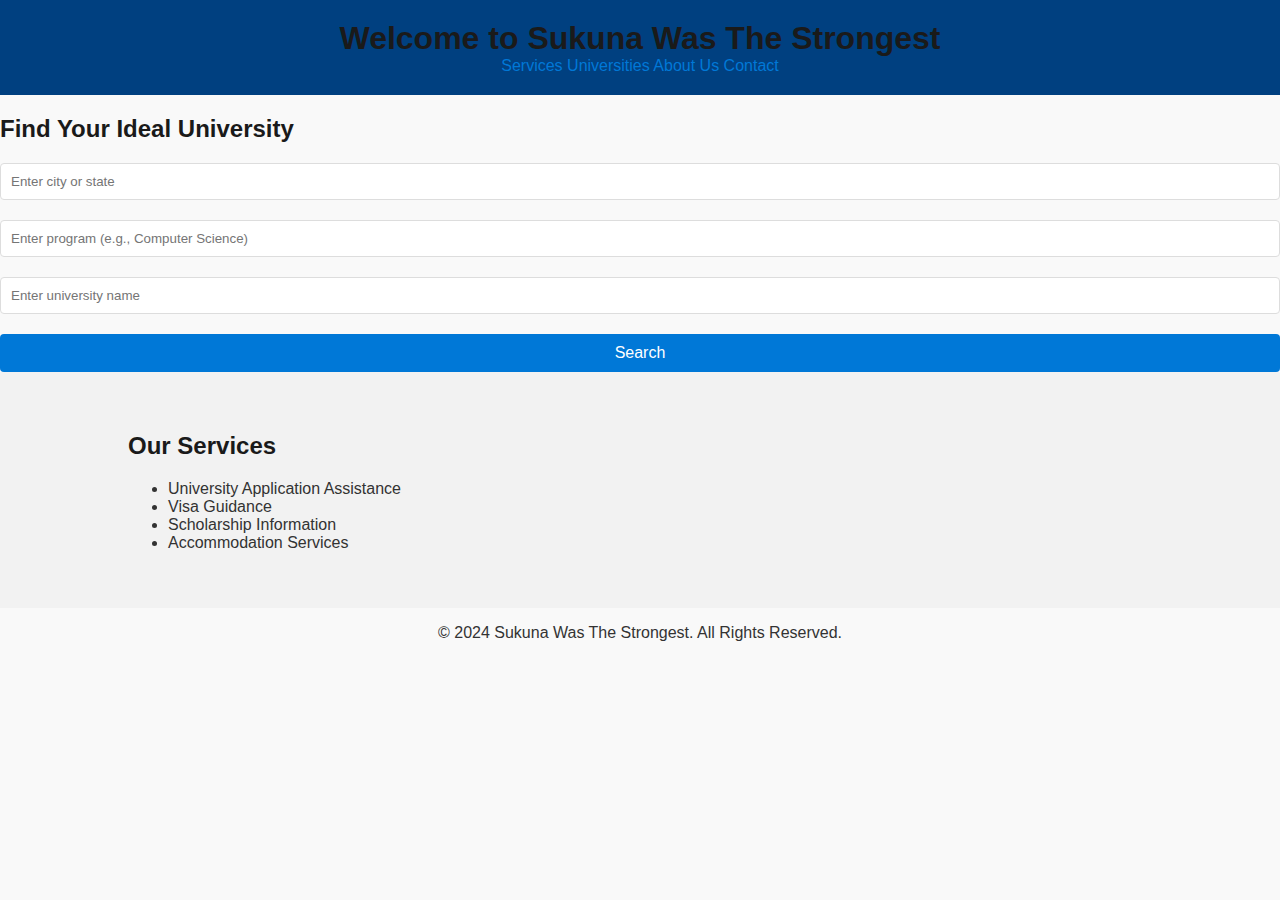
==== index.html @ 28078382 "Add files via upload" ====
<!DOCTYPE html>
<html lang="en">
<head>
    <meta charset="UTF-8">
    <meta name="viewport" content="width=device-width, initial-scale=1.0">
    <title>Home - Sukuna Was The Strongest</title>
    <link rel="stylesheet" href="styles.css">
</head>
<body>
    <!-- Header -->
    <header>
        <h1>Welcome to Sukuna Was The Strongest</h1>
        <nav class="navbar">
            <a href="#services">Services</a>
            <a href="#universities">Universities</a>
            <a href="#about">About Us</a>
            <a href="#contact">Contact</a>
        </nav>
    </header>

    <!-- Search Section -->
    <section class="search-section" id="universities">
        <h2>Find Your Ideal University</h2>
        <form action="search.php" method="GET">
            <input type="text" name="location" placeholder="Enter city or state">
            <input type="text" name="program" placeholder="Enter program (e.g., Computer Science)">
            <input type="text" name="name" placeholder="Enter university name">
            <button type="submit">Search</button>
        </form>
    </section>

    <!-- Services Section -->
    <section id="services" style="padding: 40px 10%; background-color: #f2f2f2;">
        <h2>Our Services</h2>
        <ul>
            <li>University Application Assistance</li>
            <li>Visa Guidance</li>
            <li>Scholarship Information</li>
            <li>Accommodation Services</li>
        </ul>
    </section>

    <!-- Footer -->
    <footer>
        <p>&copy; 2024 Sukuna Was The Strongest. All Rights Reserved.</p>
    </footer>
</body>
</html>
---- styles.css ----
/* Global Styles */
body {
    font-family: 'Arial', sans-serif;
    margin: 0;
    padding: 0;
    box-sizing: border-box;
    background-color: #f9f9f9;
    color: #333;
}

h1, h2, h3 {
    color: #1a1a1a;
}

a {
    color: #0078d7;
    text-decoration: none;
}

a:hover {
    text-decoration: underline;
}

.container {
    max-width: 500px;
    margin: 50px auto;
    padding: 20px;
    background: #fff;
    border-radius: 8px;
    box-shadow: 0 4px 6px rgba(0, 0, 0, 0.1);
}

/* Login and Signup Forms */
form {
    display: flex;
    flex-direction: column;
}

label {
    margin: 10px 0 5px;
    font-weight: bold;
}

input {
    padding: 10px;
    margin-bottom: 20px;
    border: 1px solid #ddd;
    border-radius: 4px;
}

button {
    background-color: #0078d7;
    color: white;
    padding: 10px 15px;
    border: none;
    border-radius: 4px;
    cursor: pointer;
    font-size: 16px;
}

button:hover {
    background-color: #005bb5;
}

p {
    text-align: center;
}

/* Main Page Styles */
header {
    background-color: #004080;
    color: white;
    padding: 20px 10%;
    text-align: center;
}

header h1 {
    margin: 0;
}

.
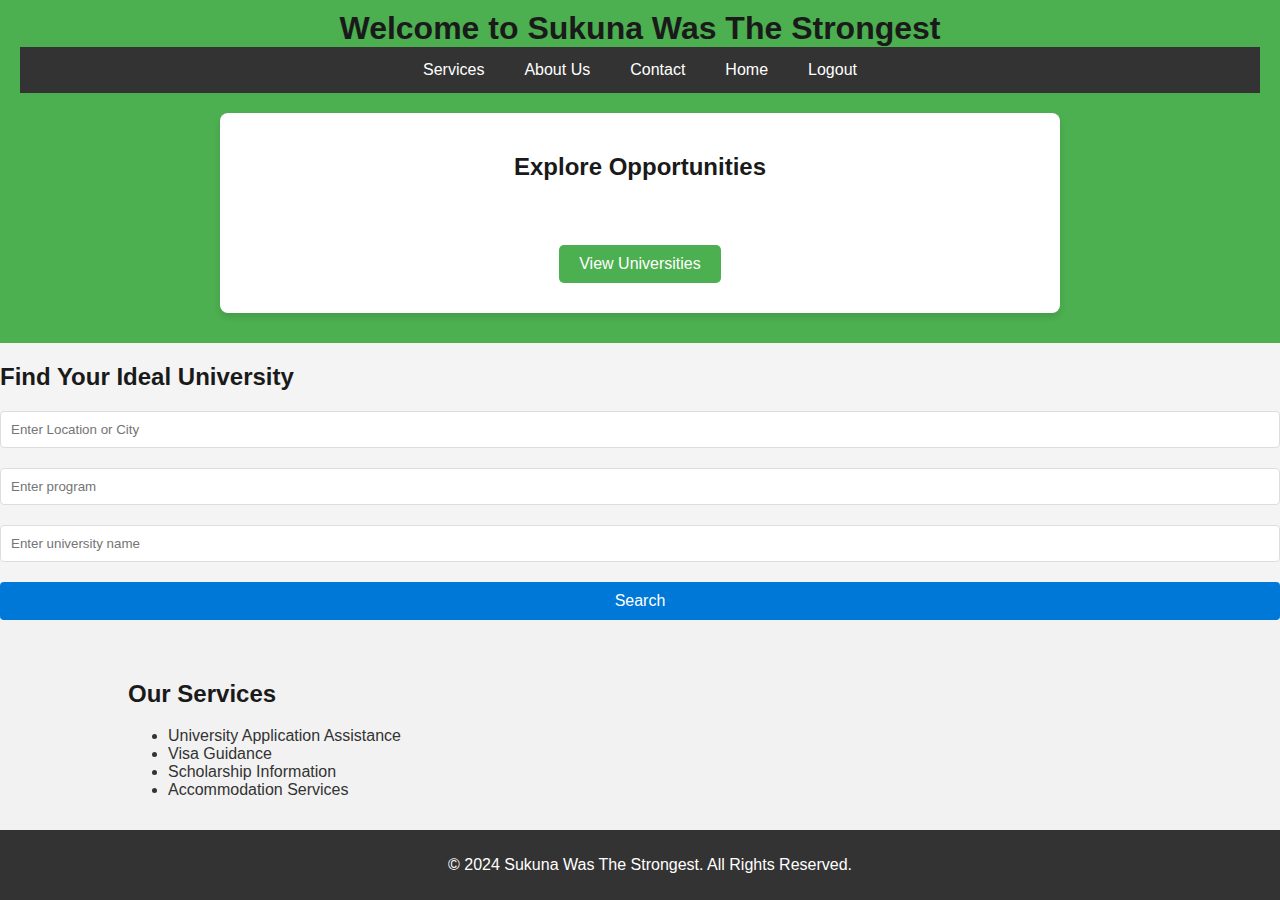
==== commit 9aa1236c: "Add files via upload" ====
--- a/index.html
+++ b/index.html
@@ -5,28 +5,102 @@
     <meta name="viewport" content="width=device-width, initial-scale=1.0">
     <title>Home - Sukuna Was The Strongest</title>
     <link rel="stylesheet" href="styles.css">
+    <style>
+        /* Add some basic styling for the index page */
+        body {
+            font-family: 'Arial', sans-serif;
+            margin: 0;
+            padding: 0;
+            background-color: #f4f4f4;
+        }
+
+        header {
+            background-color: #4CAF50;
+            color: white;
+            padding: 10px 20px;
+            text-align: center;
+        }
+
+        nav {
+            display: flex;
+            justify-content: center;
+            background-color: #333;
+        }
+
+        nav a {
+            color: white;
+            padding: 14px 20px;
+            text-decoration: none;
+            display: block;
+        }
+
+        nav a:hover {
+            background-color: #575757;
+        }
+
+        .container {
+            margin: 20px auto;
+            max-width: 800px;
+            text-align: center;
+        }
+
+        .btn {
+            display: inline-block;
+            background-color: #4CAF50;
+            color: white;
+            padding: 10px 20px;
+            text-decoration: none;
+            border-radius: 5px;
+            margin: 10px 5px;
+        }
+
+        .btn:hover {
+            background-color: #45a049;
+        }
+
+        footer {
+            text-align: center;
+            padding: 10px;
+            background-color: #333;
+            color: white;
+            position: fixed;
+            width: 100%;
+            bottom: 0;
+        }
+    </style>
 </head>
 <body>
     <!-- Header -->
     <header>
         <h1>Welcome to Sukuna Was The Strongest</h1>
         <nav class="navbar">
-            <a href="#services">Services</a>
-            <a href="#universities">Universities</a>
+            <a href="#services">Services</a>           
             <a href="#about">About Us</a>
             <a href="#contact">Contact</a>
+            <a href="index.html">Home</a>
+            <!-- <a href="universities.php" class="btn">View Universities</a> -->
+        
+            <a href="logout.php">Logout</a>
+
         </nav>
+        <div class="container">
+            <h2>Explore Opportunities</h2>
+            <p>Find universities in the UK and USA and unlock your potential.</p>
+            <!-- Updated button functionality -->
+            <a href="universities.php" class="btn">View Universities</a>
+        </div>
     </header>
 
     <!-- Search Section -->
     <section class="search-section" id="universities">
         <h2>Find Your Ideal University</h2>
         <form action="search.php" method="GET">
-            <input type="text" name="location" placeholder="Enter city or state">
-            <input type="text" name="program" placeholder="Enter program (e.g., Computer Science)">
+            <input type="text" name="location" placeholder="Enter Location or City" required>
+            <input type="text" name="program" placeholder="Enter program">
             <input type="text" name="name" placeholder="Enter university name">
             <button type="submit">Search</button>
         </form>
+        
     </section>
 
     <!-- Services Section -->
--- a/styles.css
+++ b/styles.css
@@ -78,4 +78,37 @@
     margin: 0;
 }
 
-.
+.universities-section {
+    text-align: center;
+    padding: 20px;
+    font-family: Arial, sans-serif;
+}
+
+.universities-section h1 {
+    color: #333;
+}
+
+.universities-section ul {
+    list-style-type: none;
+    padding: 0;
+}
+
+.universities-section ul li {
+    margin: 5px 0;
+    font-size: 18px;
+    color: #555;
+}
+
+.universities-section .btn {
+    margin-top: 20px;
+    padding: 10px 15px;
+    background-color: #4CAF50;
+    color: #fff;
+    text-decoration: none;
+    border-radius: 5px;
+}
+
+.universities-section .btn:hover {
+    background-color: #45a049;
+}
+
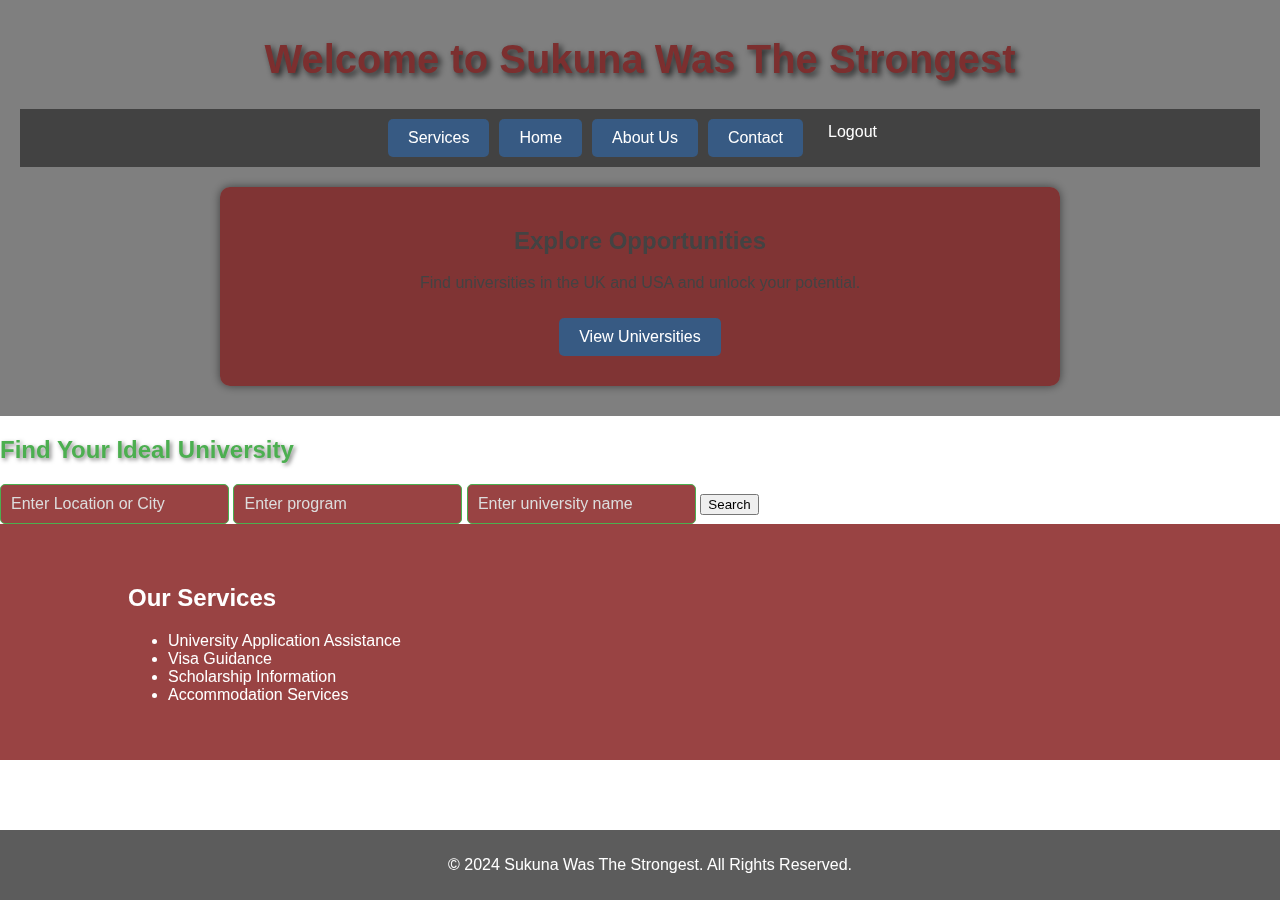
==== commit 08dabc76: "Add files via upload" ====
--- a/index.html
+++ b/index.html
@@ -6,25 +6,34 @@
     <title>Home - Sukuna Was The Strongest</title>
     <link rel="stylesheet" href="styles.css">
     <style>
-        /* Add some basic styling for the index page */
+        /* Styling for the index page */
         body {
             font-family: 'Arial', sans-serif;
             margin: 0;
             padding: 0;
-            background-color: #f4f4f4;
+            color: #fff;
         }
 
         header {
-            background-color: #4CAF50;
-            color: white;
+            background-color: rgba(0, 0, 0, 0.5); /* Slightly transparent header */
+            color: rgb(67, 67, 67);
             padding: 10px 20px;
             text-align: center;
+            z-index: 2;
+            position: relative;
+        }
+
+        .header-title {
+            color: #7c2f2f; /*color of sukuna was the strongest*/
+            text-shadow: 3px 3px 6px rgba(0, 0, 0, 0.7); /* Subtle shadow for depth */
+            font-size: 2.5em; /* Increase font size if needed */
+            font-weight: bold;
         }
 
         nav {
             display: flex;
             justify-content: center;
-            background-color: #333;
+            background-color: rgba(51, 51, 51, 0.8); /* Transparent navigation */
         }
 
         nav a {
@@ -42,11 +51,17 @@
             margin: 20px auto;
             max-width: 800px;
             text-align: center;
+            position: relative;
+            z-index: 2;
+            background-color: rgba(128, 20, 20, 0.7); /* Transparent red background */
+            padding: 20px;
+            border-radius: 10px; /* Rounded corners for better aesthetics */
+            box-shadow: 0 0 10px rgba(0, 0, 0, 0.5); /* Slight shadow for depth */
         }
 
         .btn {
             display: inline-block;
-            background-color: #4CAF50;
+            background-color: #375a83;
             color: white;
             padding: 10px 20px;
             text-decoration: none;
@@ -61,50 +76,87 @@
         footer {
             text-align: center;
             padding: 10px;
-            background-color: #333;
+            background-color: rgba(51, 51, 51, 0.8);
             color: white;
             position: fixed;
             width: 100%;
             bottom: 0;
+            z-index: 2;
+        }
+
+        .title {
+            color: #4CAF50; 
+            text-shadow: 2px 2px 4px rgba(0, 0, 0, 0.5); 
+        }
+
+        .search-box {
+            background-color: rgba(128, 20, 20, 0.8); /* Transparent red color */
+            color: white;
+            border: 1px solid #4CAF50;
+            padding: 10px;
+            border-radius: 5px;
+            font-size: 16px;
+        }
+
+        .search-box::placeholder {
+            color: #ddd; /* Light gray placeholder text */
+        }
+
+        /* Video background styling */
+        .video-bg {
+            position: fixed;
+            top: 0;
+            left: 0;
+            width: 100%;
+            height: 100%;
+            object-fit: cover;
+            z-index: -1; /* Place behind content */
+        }
+
+        .content-overlay {
+            position: relative;
+            z-index: 1;
         }
     </style>
 </head>
 <body>
+    <!-- Video Background -->
+    <video class="video-bg" autoplay loop muted>
+        <source src="background-video.mp4" type="video/mp4">
+        Your browser does not support the video tag.
+    </video>
+
     <!-- Header -->
     <header>
-        <h1>Welcome to Sukuna Was The Strongest</h1>
+        <h1 class="header-title">Welcome to Sukuna Was The Strongest</h1>
         <nav class="navbar">
-            <a href="#services">Services</a>           
-            <a href="#about">About Us</a>
-            <a href="#contact">Contact</a>
-            <a href="index.html">Home</a>
-            <!-- <a href="universities.php" class="btn">View Universities</a> -->
-        
+            <a href="services.html" class="btn">Services</a>          
+            <a href="index.html" class="btn">Home</a>
+            <a href="about_us.html" class="btn">About Us</a>
+            <a href="contact.html" class="btn">Contact</a>
             <a href="logout.php">Logout</a>
-
         </nav>
         <div class="container">
             <h2>Explore Opportunities</h2>
             <p>Find universities in the UK and USA and unlock your potential.</p>
-            <!-- Updated button functionality -->
             <a href="universities.php" class="btn">View Universities</a>
         </div>
     </header>
 
     <!-- Search Section -->
-    <section class="search-section" id="universities">
-        <h2>Find Your Ideal University</h2>
+    <section class="search-section content-overlay" id="universities">
+        <h2 class="title">Find Your Ideal University</h2>
         <form action="search.php" method="GET">
-            <input type="text" name="location" placeholder="Enter Location or City" required>
-            <input type="text" name="program" placeholder="Enter program">
-            <input type="text" name="name" placeholder="Enter university name">
+            <!-- Make all fields optional for flexible searching -->
+            <input type="text" class="search-box" name="location" placeholder="Enter Location or City">
+            <input type="text" class="search-box" name="program" placeholder="Enter program">
+            <input type="text" class="search-box" name="name" placeholder="Enter university name">
             <button type="submit">Search</button>
         </form>
-        
     </section>
 
     <!-- Services Section -->
-    <section id="services" style="padding: 40px 10%; background-color: #f2f2f2;">
+    <section id="services" style="padding: 40px 10%; background-color: rgba(128, 20, 20, 0.8);" class="content-overlay">
         <h2>Our Services</h2>
         <ul>
             <li>University Application Assistance</li>
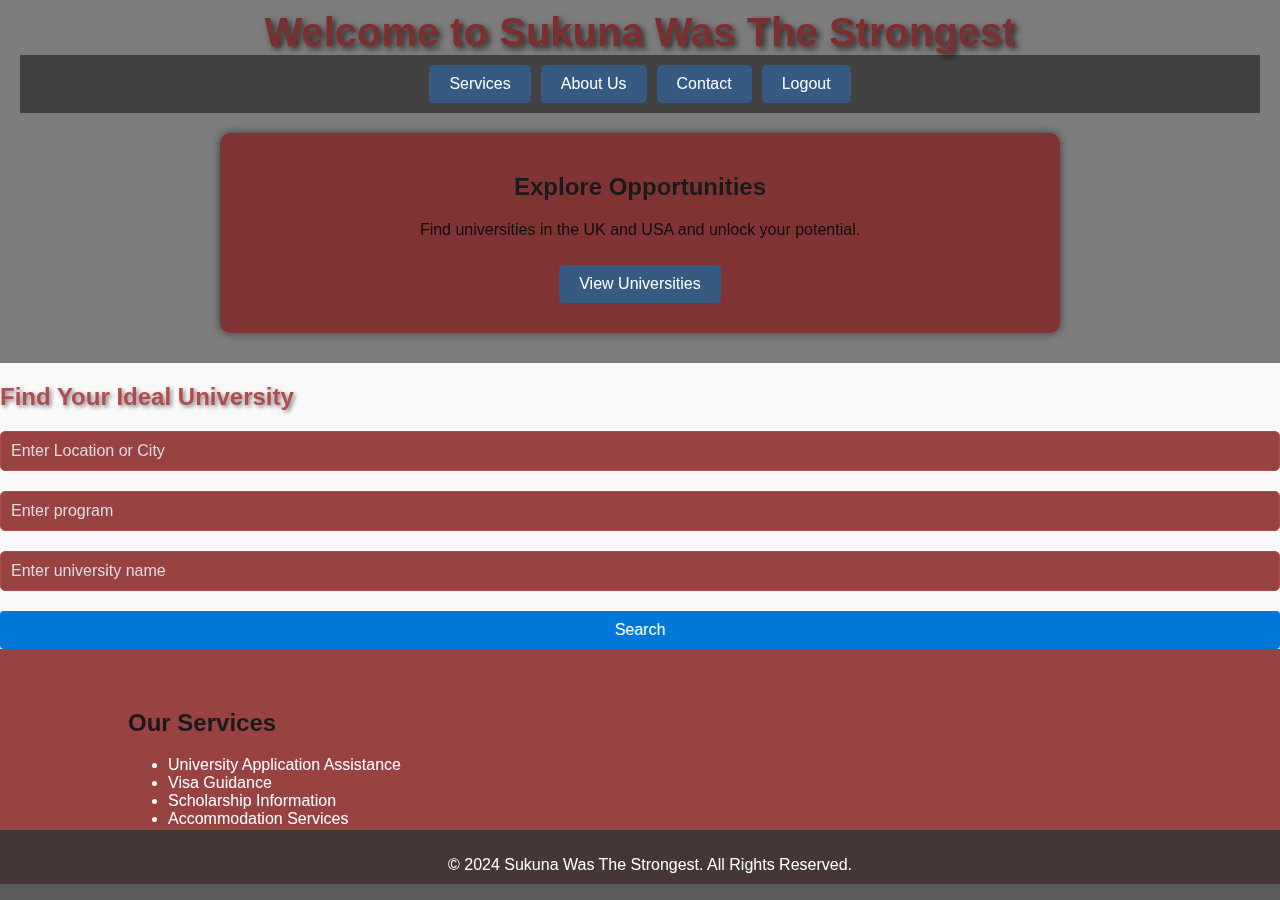
==== commit 5e63e074: "Update index.html" ====
--- a/index.html
+++ b/index.html
@@ -16,7 +16,7 @@
 
         header {
             background-color: rgba(0, 0, 0, 0.5); /* Slightly transparent header */
-            color: rgb(67, 67, 67);
+            color: rgb(14, 14, 14);
             padding: 10px 20px;
             text-align: center;
             z-index: 2;
@@ -24,9 +24,9 @@
         }
 
         .header-title {
-            color: #7c2f2f; /*color of sukuna was the strongest*/
+            color: #7c2f2f; /* Color of Sukuna Was The Strongest */
             text-shadow: 3px 3px 6px rgba(0, 0, 0, 0.7); /* Subtle shadow for depth */
-            font-size: 2.5em; /* Increase font size if needed */
+            font-size: 2.5em;
             font-weight: bold;
         }
 
@@ -85,14 +85,14 @@
         }
 
         .title {
-            color: #4CAF50; 
+            color: #af4c4c; 
             text-shadow: 2px 2px 4px rgba(0, 0, 0, 0.5); 
         }
 
         .search-box {
             background-color: rgba(128, 20, 20, 0.8); /* Transparent red color */
             color: white;
-            border: 1px solid #4CAF50;
+            border: 1px solid #af4c4c;
             padding: 10px;
             border-radius: 5px;
             font-size: 16px;
@@ -130,11 +130,10 @@
     <header>
         <h1 class="header-title">Welcome to Sukuna Was The Strongest</h1>
         <nav class="navbar">
-            <a href="services.html" class="btn">Services</a>          
-            <a href="index.html" class="btn">Home</a>
+            <a href="services.html" class="btn">Services</a>
             <a href="about_us.html" class="btn">About Us</a>
             <a href="contact.html" class="btn">Contact</a>
-            <a href="logout.php">Logout</a>
+            <a href="login.html" class="btn">Logout</a>
         </nav>
         <div class="container">
             <h2>Explore Opportunities</h2>
@@ -147,7 +146,6 @@
     <section class="search-section content-overlay" id="universities">
         <h2 class="title">Find Your Ideal University</h2>
         <form action="search.php" method="GET">
-            <!-- Make all fields optional for flexible searching -->
             <input type="text" class="search-box" name="location" placeholder="Enter Location or City">
             <input type="text" class="search-box" name="program" placeholder="Enter program">
             <input type="text" class="search-box" name="name" placeholder="Enter university name">
--- a/styles.css
+++ b/styles.css
@@ -0,0 +1,114 @@
+/* Global Styles */
+body {
+    font-family: 'Arial', sans-serif;
+    margin: 0;
+    padding: 0;
+    box-sizing: border-box;
+    background-color: #f9f9f9;
+    color: #333;
+}
+
+h1, h2, h3 {
+    color: #1a1a1a;
+}
+
+a {
+    color: #0078d7;
+    text-decoration: none;
+}
+
+a:hover {
+    text-decoration: underline;
+}
+
+.container {
+    max-width: 500px;
+    margin: 50px auto;
+    padding: 20px;
+    background: #fff;
+    border-radius: 8px;
+    box-shadow: 0 4px 6px rgba(0, 0, 0, 0.1);
+}
+
+/* Login and Signup Forms */
+form {
+    display: flex;
+    flex-direction: column;
+}
+
+label {
+    margin: 10px 0 5px;
+    font-weight: bold;
+}
+
+input {
+    padding: 10px;
+    margin-bottom: 20px;
+    border: 1px solid #ddd;
+    border-radius: 4px;
+}
+
+button {
+    background-color: #0078d7;
+    color: white;
+    padding: 10px 15px;
+    border: none;
+    border-radius: 4px;
+    cursor: pointer;
+    font-size: 16px;
+}
+
+button:hover {
+    background-color: #005bb5;
+}
+
+p {
+    text-align: center;
+}
+
+/* Main Page Styles */
+header {
+    background-color: #004080;
+    color: white;
+    padding: 20px 10%;
+    text-align: center;
+}
+
+header h1 {
+    margin: 0;
+}
+
+.universities-section {
+    text-align: center;
+    padding: 20px;
+    font-family: Arial, sans-serif;
+}
+
+.universities-section h1 {
+    color: #333;
+}
+
+.universities-section ul {
+    list-style-type: none;
+    padding: 0;
+}
+
+.universities-section ul li {
+    margin: 5px 0;
+    font-size: 18px;
+    color: #555;
+}
+
+.universities-section .btn {
+    margin-top: 20px;
+    padding: 10px 15px;
+    background-color: #4CAF50;
+    color: #fff;
+    text-decoration: none;
+    border-radius: 5px;
+}
+
+.universities-section .btn:hover {
+    background-color: #45a049;
+}
+
